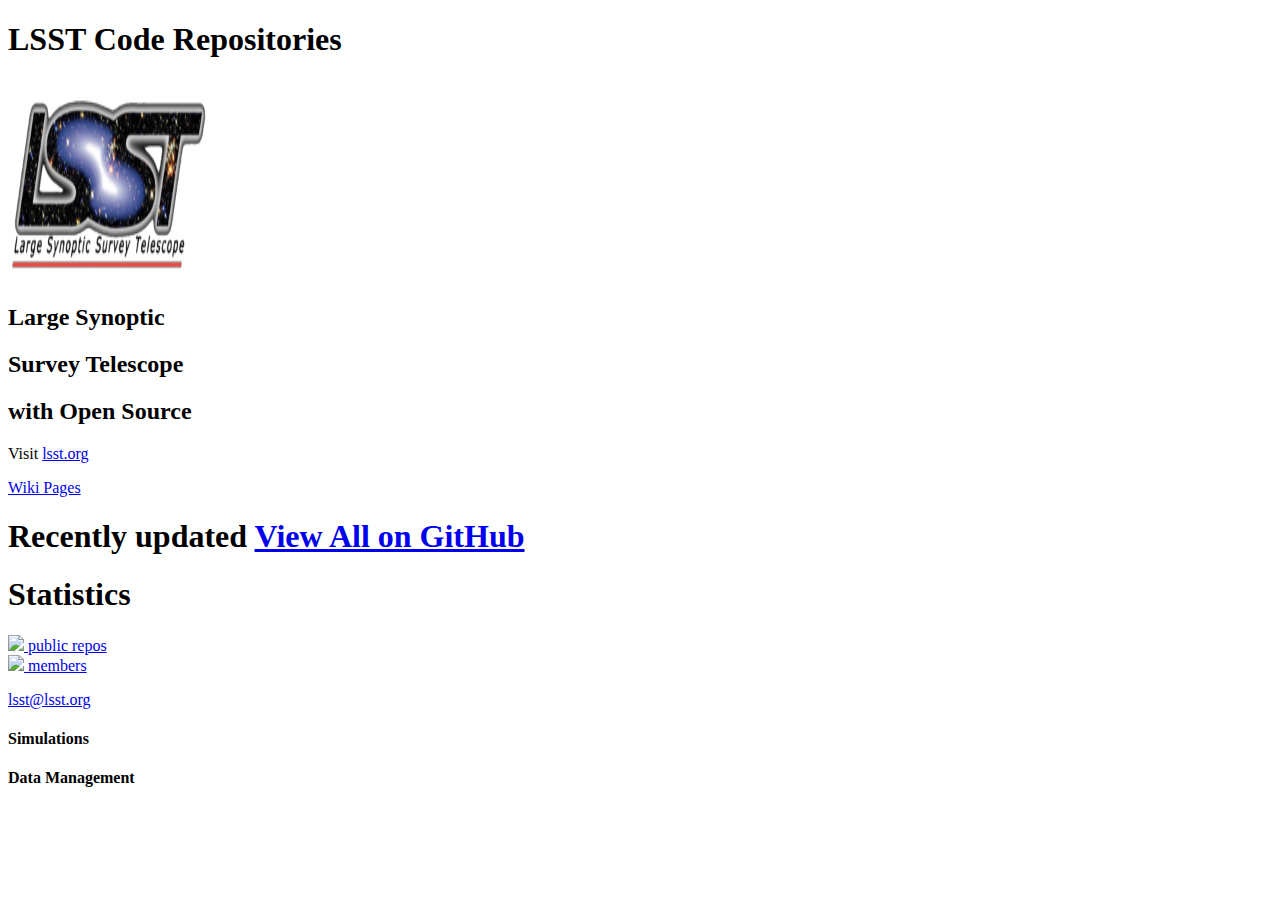
==== group.html @ 3a56beae "add image files" ====
<!DOCTYPE html>

<html>
  <head>
    <title>LSST Code Repositories</title>
    <link rel="stylesheet" type="text/css" href="css/reset.css">
    <link rel="stylesheet" type="text/css" href="css/grid.css">
    <link rel="stylesheet" type="text/css" href="css/style.css">

    <!-- Loading list of repos and groups from JSON files -->
    <script type="text/javascript" src="lsst-group.json"></script>
    <script type="text/javascript" src="lsst-repo.json"></script>
    <script type="text/javascript" src="assets/jquery-1.7.1.min.js"></script>
    <script type="text/javascript" src="assets/strftime.js"></script>
    <script type="text/javascript" src="assets/lsstnamespace.js"></script>

    <script>
      var browserIsIELessThan10 = false;
      if ($.browser.msie && parseInt($.browser.version, 10) < 10){
        browserIsIELessThan10 = true;
        }
    </script>

    <script type="text/javascript">
    (function ($, undefined) {

      var LSSTGlobal = window.LSSTGlobal;

      LSSTGlobal.namespace('cache.repos');
      LSSTGlobal.namespace('cache.reposDate');
      LSSTGlobal.namespace('cache.members');
      LSSTGlobal.namespace('cache.membersDate');

      var repoGroupName = LSSTGlobal.urlQueryString('name');

      repoGroupName = unescape(repoGroupName);

      function processMembers(members) {
          $(function () {
            if (members) {
              $("#num-members").text(members.length);
              }
          });
        }

      function addRepo(repo) {
        if (repo) {
          var $item = $("<li>").addClass("repo grid-1 " + repo.category);
          var $link = $("<a>").attr("href", repo.html_url).appendTo($item);
          $link.append($("<h2>").text(repo.name));
          $link.append($("<p>").text(repo.description));
          $item.appendTo("#repos");
          }
        }

      function selectReposFromGroup(reposFromGithub,repoGroupName) {

        var reposInGroup = [];

        var repoGroups = lsst_groups;

        var repoGroup = repoGroups[repoGroupName];

        $(function () {
          $.each(repoGroups, function (i, group) {
            if( group ) {
              if( group.name ) {
                if( group.name === repoGroupName ) {
                  repoGroup = group;
                  }
                }
              }
            });
        });


        $(function () {

          $.each(reposFromGithub, function (i, repo) {

            var matchedToGroup = false;

            $.each(lsst_repos, function (i, lsst_repo) {

              if( lsst_repo ) {
                if( lsst_repo.full_name ) {
                  if( repo.full_name === lsst_repo.full_name ) {
                    if( lsst_repo.group === repoGroupName ) {
                      matchedToGroup = true;
                      }
                    }
                  }
                }

            });

            if( matchedToGroup ) {
              if( !repo.category ) {
                repo['category'] = repoGroup.category;
              }
              reposInGroup.push(repo);
              }
          });

        });

        return reposInGroup;
      }

      function addReposFromGroup(listOfRepos) {
        $(function () {
          $.each(listOfRepos, function (i, repo) {
              addRepo(repo);
              });
          });
      }

      function processRepositoriesInGroup(repos)  {

        $(function () {
            $("#num-repos").text(repos.length);

            // Convert pushed_at to Date.
            $.each(repos, function (i, repo) {
              if (!browserIsIELessThan10) {
                repo.pushed_at = new Date(repo.pushed_at);
                }
            });

          });

          // Sort alphabetically by repository name
          repos.sort(function (a, b) {
            var namea = a.full_name.toLowerCase();
            var nameb = b.full_name.toLowerCase();
            if (namea > nameb) return 1;
            if (nameb > namea) return -1;
            return 0;
          });

          //
          // Process the repositories
          //
          var reposInGroup = selectReposFromGroup(repos,repoGroupName);

          LSSTGlobal.addRecentlyUpdatedRepos(reposInGroup);

          addReposFromGroup(reposInGroup);
        }


      LSSTGlobal.processReposCallback = processRepositoriesInGroup;
      LSSTGlobal.processMembersCallback = processMembers;

      LSSTGlobal.initializeCache();
      LSSTGlobal.findAllOrgsFromReposCatalog(lsst_repos);

      if ( browserIsIELessThan10 ) {
        LSSTGlobal.getReposFromOneOrg   = LSSTGlobal.getReposFromOneOrgWithoutCORS;
        LSSTGlobal.getMembersFromOneOrg = LSSTGlobal.getMembersFromOneOrgWithoutCORS;
        }

      LSSTGlobal.getReposFromAllOrgs();
      LSSTGlobal.getMembersFromAllOrgs();

    })(jQuery);
    </script>
  </head>
  <body>
    <div id="wrapper" class="grid clearfix">
      <div id="main" class="grid-1">
        <div id="logo"><h1> LSST Code Repositories</h1></div>
        <a href="http://lsst.github.io/">
          <img src="images/logo.png" alt="LSST Logo" height="200" width="200">
        </a>
        <h2>Large Synoptic</h2>
        <h2>Survey Telescope</h2>
        <h2>with Open Source</h2>
        <p>Visit <a href="http://lsst.org/">lsst.org</a></p>
        <p><a href="https://confluence.lsstcorp.org">Wiki Pages</a></p>
      </div>

      <div class="grid grid-3">
        <div id="recently-updated" class="grid-2 omega header">
          <h1>Recently updated <a href="https://github.com/lsst/repositories">View All on GitHub</a></h1>
          <ol id="recently-updated-repos"></ol>
        </div>

        <div id="statistics" class="grid-1 alpha header">
          <h1>Statistics</h1>
          <p>
            <a href="https://github.com/lsst/repositories"><span id="num-repos"><img src="images/spinner.gif" /></span> public repos</a>
            <br>
            <a href="https://github.com/lsst?tab=members"><span id="num-members"><img src="images/spinner.gif" /></span> members</a>
          </p>
          <p class="email"><a href="mailto:lsst@lsst.org">lsst@lsst.org</a></p>
        </div>
      </div>

      <div class="grid grid-3">
        <div id="category" class="grid-1 iota iotaleft categoryheader simulations">
          <h4>Simulations</h4>
        </div>
        <div id="category" class="grid-1 iota iotacenter categoryheader dm">
          <h4>Data Management</h4>
        </div>
      </div>

      <ol id="repos"></ol>
    </div>
  </body>
</html>
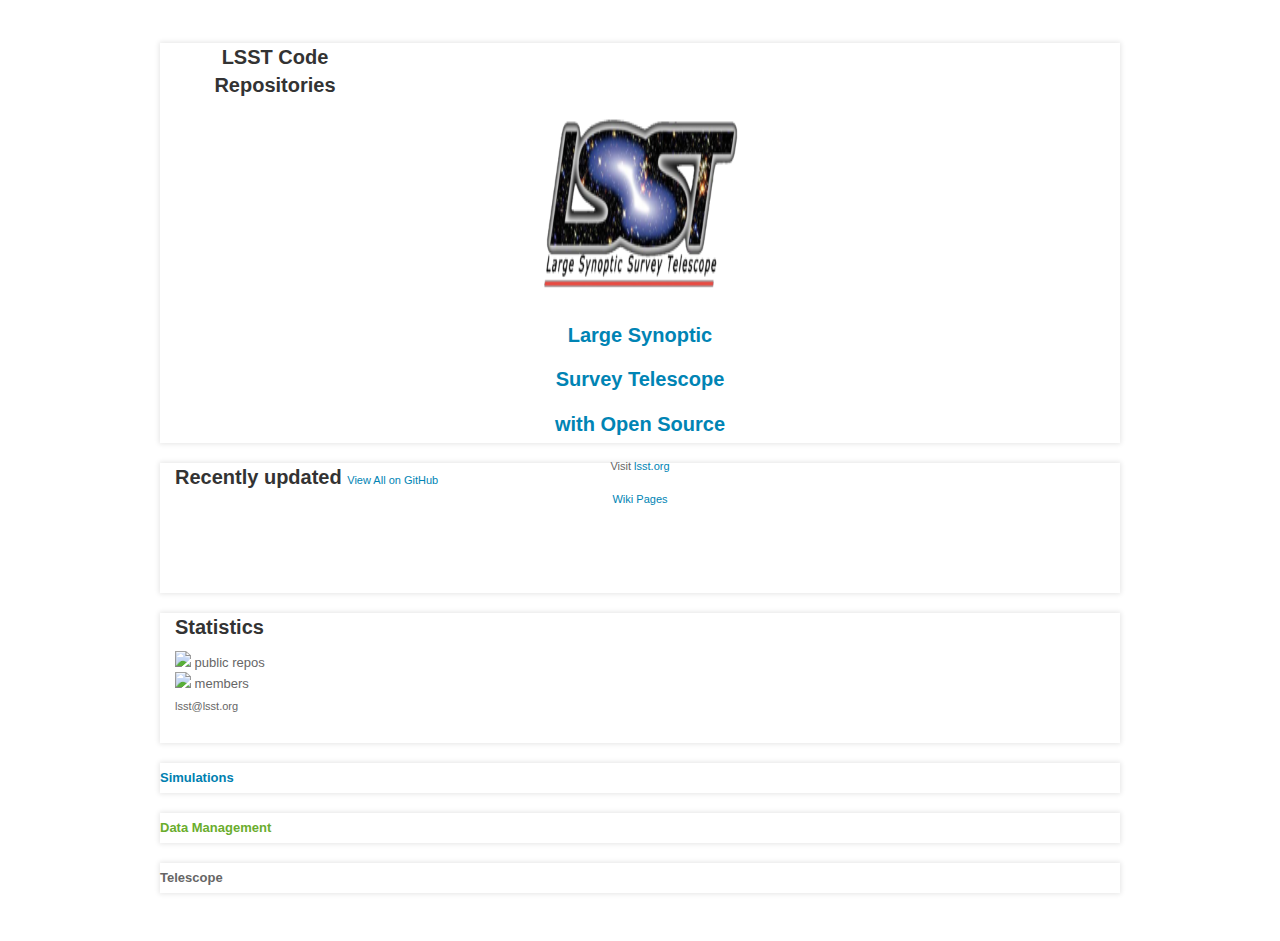
==== commit 8633ba23: "clean up ncip refs" ====
--- a/group.html
+++ b/group.html
@@ -204,6 +204,9 @@
         <div id="category" class="grid-1 iota iotacenter categoryheader dm">
           <h4>Data Management</h4>
         </div>
+        <div id="category" class="grid-1 iota iotacenter categoryheader telescope">
+          <h4>Telescope</h4>
+        </div>
       </div>
 
       <ol id="repos"></ol>
--- a/css/style.css
+++ b/css/style.css
@@ -0,0 +1,256 @@
+html {
+  background: url("bg.png") repeat;
+}
+
+body {
+  font: 13px "Helvetica Neue", Helvetica, Arial, sans-serif;
+  line-height: 1.4;
+  color: #666;
+  min-width: 960px;
+}
+
+h1 {
+  font-weight: bold;
+  font-size: 20px;
+  color: #333;
+}
+
+h2 {
+  font-weight: bold;
+  font-size: 20px;
+  color: #0084b4;
+}
+
+a:link, a:visited {
+  color: #0084b4;
+  text-decoration: none;
+}
+
+a:hover {
+  text-decoration: underline;
+}
+
+#wrapper {
+  position: relative;
+  width: 960px;
+  margin: 0 auto;
+  padding: 20px 0;
+}
+
+#main {
+  height: 400px;
+  text-align: center;
+}
+
+#main, div.header, li.repo {
+  background: white;
+  background: rgba(255, 255, 255, 0.7);
+  -moz-box-shadow:    0px 0px 5px 1px rgba(0, 0, 0, 0.1);
+  -webkit-box-shadow: 0px 0px 5px 1px rgba(0, 0, 0, 0.1);
+  box-shadow:         0px 0px 5px 1px rgba(0, 0, 0, 0.1);
+  margin-bottom: 20px;
+}
+
+#main h1 {
+  margin: 30px 0;
+}
+
+#main h1, #main p {
+  margin-left: 15px;
+  margin-right: 15px;
+}
+
+#main p {
+  font-size: 11px;
+  line-height: 2;
+}
+
+#category2, div.categoryheader, li.repo {
+  background: white;
+  background: rgba(255, 255, 255, 0.7);
+  -moz-box-shadow:    0px 0px 5px 1px rgba(0, 0, 0, 0.1);
+  -webkit-box-shadow: 0px 0px 5px 1px rgba(0, 0, 0, 0.1);
+  box-shadow:         0px 0px 5px 1px rgba(0, 0, 0, 0.1);
+  margin-bottom: 20px;
+}
+
+#category, div.categoryheader, li.repo {
+  background: white;
+  margin-bottom: 20px;
+}
+
+
+#logo {
+  width: 200px;
+  height: 20;
+  margin: 15px 0 0 15px;
+}
+
+#logo h1 {
+  margin: 0;
+}
+
+div.header {
+  height: 130px;
+}
+
+div.categoryheader {
+  height: 30px;
+}
+
+div.categoryheader h4 {
+  height: 30px;
+  line-height : 30px;
+}
+
+div.header h1, div.header p {
+  margin: 10px 15px 0;
+}
+
+div.header h1 {
+  margin-bottom: 10px;
+}
+
+#num-repos, #num-members {
+  font-size: 14px;
+  font-weight: bold;
+  color: #0084b4;
+  line-height: 15px;
+}
+
+#statistics a:link, #statistics a:visited {
+  color: inherit;
+}
+
+#statistics p.email {
+  margin-top: 6px;
+  font-size: 11px;
+}
+
+#recently-updated h1 a {
+  font-weight: normal;
+  font-size: 11px;
+}
+
+#recently-updated-repos {
+  margin-left: 15px;
+}
+
+#recently-updated-repos li {
+  line-height: 1.5;
+}
+
+#recently-updated-repos li span {
+  display: inline-block;
+  padding: 0 1px;
+}
+
+#recently-updated-repos li span {
+  font-size: 11px;
+}
+
+#recently-updated-repos li span.name {
+  padding: 0 6px 0 0;
+  font-size: 13px;
+}
+
+#recently-updated-repos li span.time a,
+#recently-updated-repos li span.watchers a,
+#recently-updated-repos li span.forks a {
+  color: #999;
+}
+
+li.repo {
+  height: 200px;
+}
+
+li.repo > a {
+  display: block;
+  width: 100%;
+  height: 100%;
+  overflow: hidden;
+  text-decoration: none;
+  color: inherit;
+}
+
+li.repo a:hover {
+  background: #efefef;
+  background: rgba(0, 0, 0, 0.05);
+}
+
+li.repo h2, li.repo h3, li.repo p {
+  margin: 10px 15px;
+}
+
+li.repo h2 {
+  margin-bottom: 2px;
+  max-width: 160px;
+  overflow: hidden;
+}
+
+li.repo h3 {
+  font-size: 11px;
+  margin-top: 2px;
+  margin-bottom: 15px;
+  color: #999;
+}
+
+.repo:after {
+  content: '';
+  position: absolute;
+  right: 0;
+  top: 0;
+  width: 0;
+  height: 0;
+  border-bottom: 50px solid transparent;
+  border-left: 50px solid transparent;
+  border-right: 50px solid #0080b0;
+  pointer-events: none;
+}
+
+.repo:after {
+  border-right-color: #ffffff;
+}
+
+.repo.simulations:after {
+  border-right-color: #0080b0;
+}
+
+.repo.dm:after {
+  border-right-color: #6aad2d;
+}
+
+.repo.science:after {
+  border-right-color: #777777;
+}
+
+div.categoryheader.simulations {
+  background: #0080b0;
+  color: #0080b0;
+}
+
+div.categoryheader.dm {
+  background: #6aad2d;
+  color: #6aad2d;
+}
+
+div.categoryheader.science {
+  background: #777777;
+  color: #777777;
+}
+
+@keyframes small-swing { 0% { margin-top: 0px } 50% { margin-top: -10px } 100% { margin-top: 0px } }
+@-moz-keyframes small-swing { 0% { margin-top: 0px } 50% { margin-top: -10px } 100% { margin-top: 0px } }
+@-webkit-keyframes small-swing { 0% { margin-top: 0px } 50% { margin-top: -10px } 100% { margin-top: 0px } }
+@-ms-keyframes small-swing { 0% { margin-top: 0px } 50% { margin-top: -10px } 100% { margin-top: 0px } }
+
+@keyframes medium-swing { 0% { margin-top: 0px } 50% { margin-top: -20px } 100% { margin-top: 0px } }
+@-moz-keyframes medium-swing { 0% { margin-top: 0px } 50% { margin-top: -20px } 100% { margin-top: 0px } }
+@-webkit-keyframes medium-swing { 0% { margin-top: 0px } 50% { margin-top: -20px } 100% { margin-top: 0px } }
+@-ms-keyframes medium-swing { 0% { margin-top: 0px } 50% { margin-top: -20px } 100% { margin-top: 0px } }
+
+@keyframes large-swing { 0% { margin-top: 0px } 50% { margin-top: -40px } 100% { margin-top: 0px } }
+@-moz-keyframes large-swing { 0% { margin-top: 0px } 50% { margin-top: -40px } 100% { margin-top: 0px } }
+@-webkit-keyframes large-swing { 0% { margin-top: 0px } 50% { margin-top: -40px } 100% { margin-top: 0px } }
+@-ms-keyframes large-swing { 0% { margin-top: 0px } 50% { margin-top: -40px } 100% { margin-top: 0px } }
+
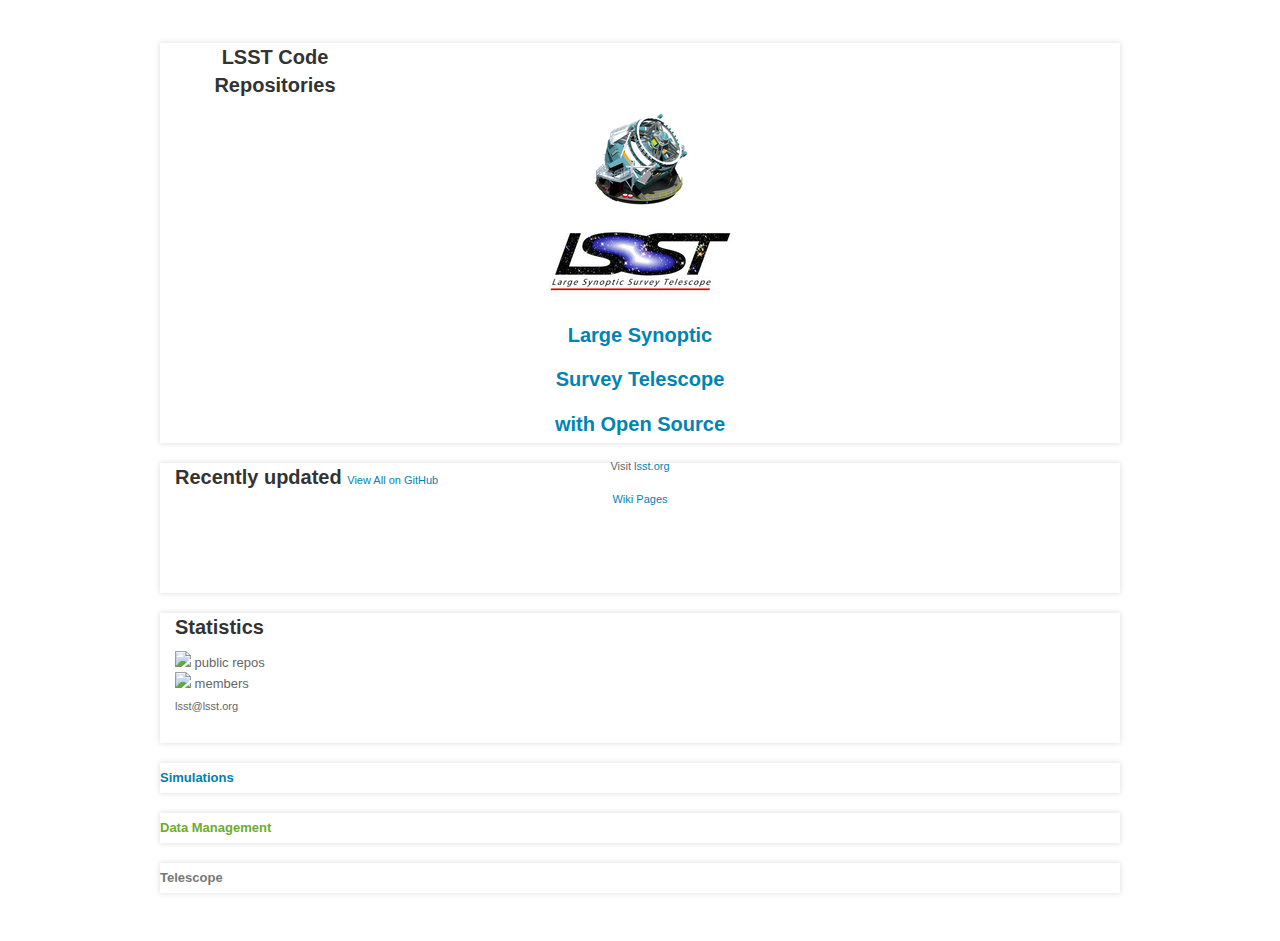
==== commit dd734cea: "edits to style" ====
--- a/group.html
+++ b/group.html
@@ -204,7 +204,7 @@
         <div id="category" class="grid-1 iota iotacenter categoryheader dm">
           <h4>Data Management</h4>
         </div>
-        <div id="category" class="grid-1 iota iotacenter categoryheader telescope">
+        <div id="category" class="grid-1 iota iotaright categoryheader telescope">
           <h4>Telescope</h4>
         </div>
       </div>
--- a/css/style.css
+++ b/css/style.css
@@ -220,7 +220,7 @@
   border-right-color: #6aad2d;
 }
 
-.repo.science:after {
+.repo.telescope:after {
   border-right-color: #777777;
 }
 
@@ -234,7 +234,7 @@
   color: #6aad2d;
 }
 
-div.categoryheader.science {
+div.categoryheader.telescope {
   background: #777777;
   color: #777777;
 }
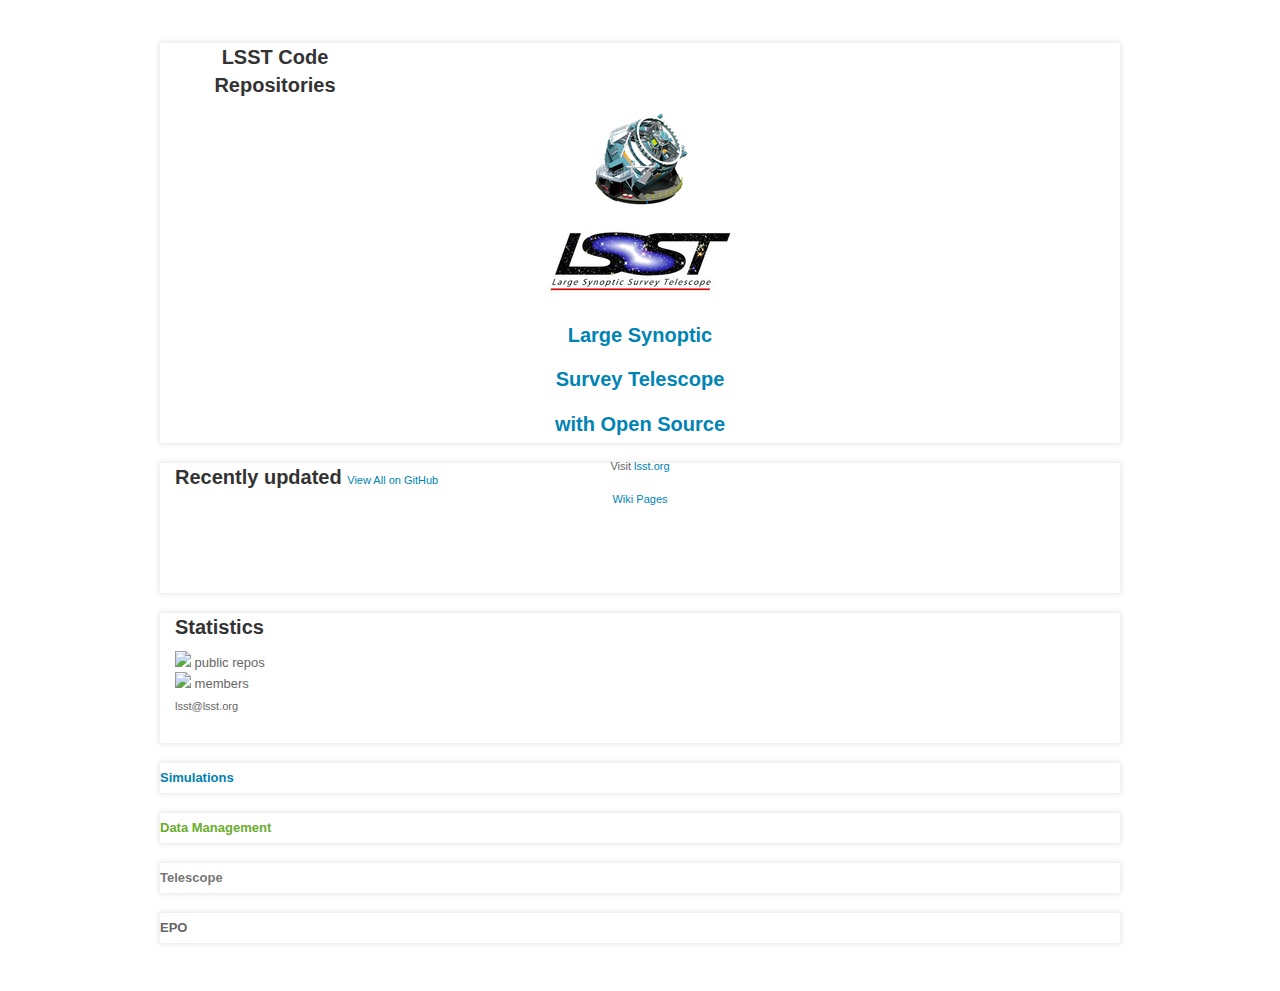
==== commit 2c207b50: "adding LSST repos" ====
--- a/group.html
+++ b/group.html
@@ -207,6 +207,9 @@
         <div id="category" class="grid-1 iota iotaright categoryheader telescope">
           <h4>Telescope</h4>
         </div>
+           <div id="category" class="grid-1 iota iotaright categoryheader epo">
+          <h4>EPO</h4>
+        </div>
       </div>
 
       <ol id="repos"></ol>
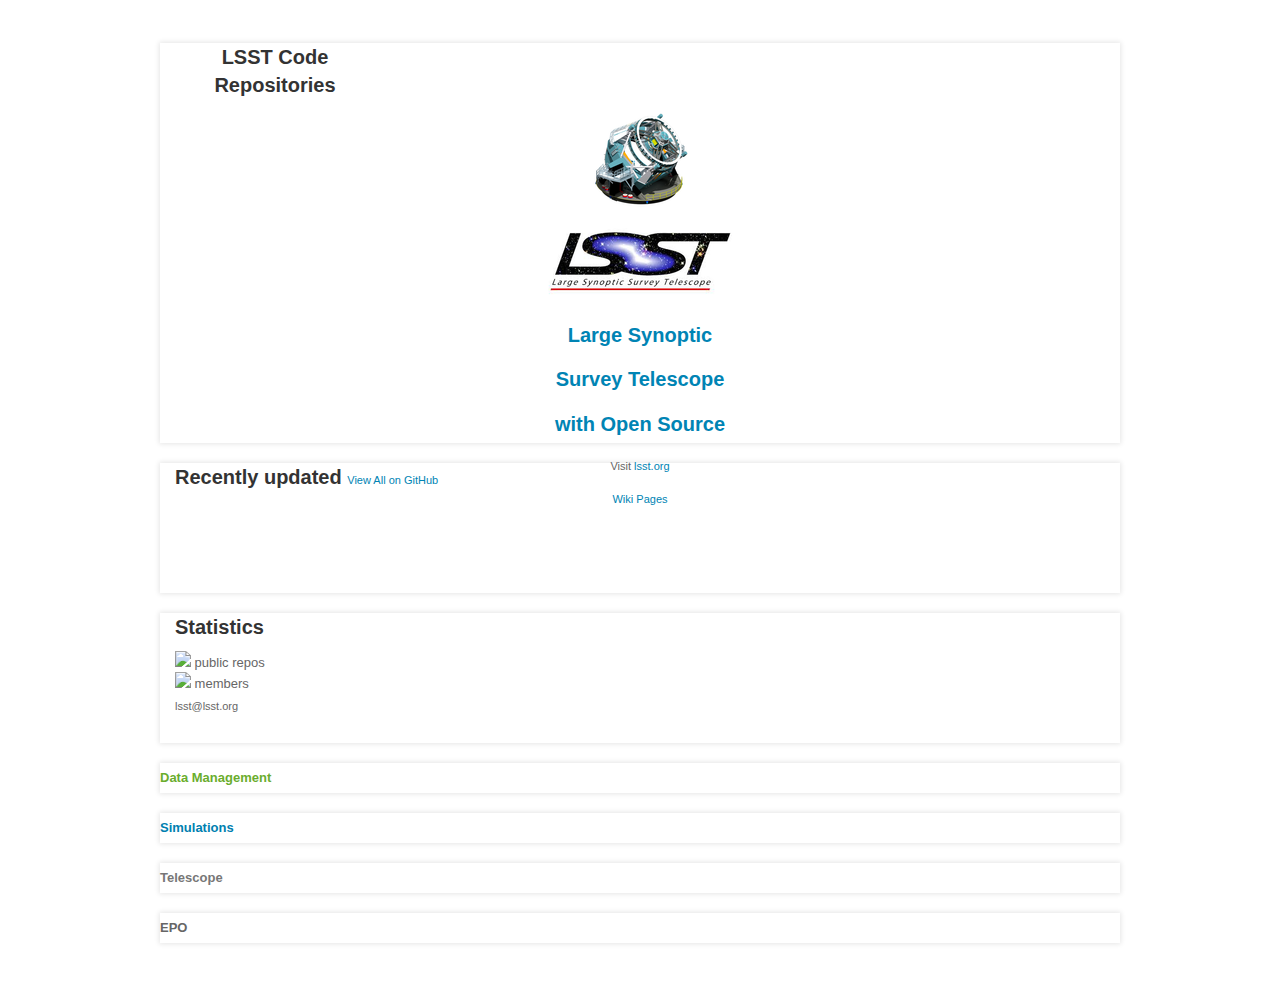
==== commit 7e272240: "css changes" ====
--- a/group.html
+++ b/group.html
@@ -198,16 +198,18 @@
       </div>
 
       <div class="grid grid-3">
-        <div id="category" class="grid-1 iota iotaleft categoryheader simulations">
+        <div id="category" class="grid-1 iota iotaleft categoryheader dm">
+          <h4>Data Management</h4>
+        </div>
+        <div id="category" class="grid-1 iota iotacenter categoryheader simulations">
           <h4>Simulations</h4>
-        </div>
-        <div id="category" class="grid-1 iota iotacenter categoryheader dm">
-          <h4>Data Management</h4>
         </div>
         <div id="category" class="grid-1 iota iotaright categoryheader telescope">
           <h4>Telescope</h4>
         </div>
-           <div id="category" class="grid-1 iota iotaright categoryheader epo">
+      </div>
+      <div class="grid grid-3">
+        <div id="category" class="grid-1 iota iotaleft categoryheader epo">
           <h4>EPO</h4>
         </div>
       </div>
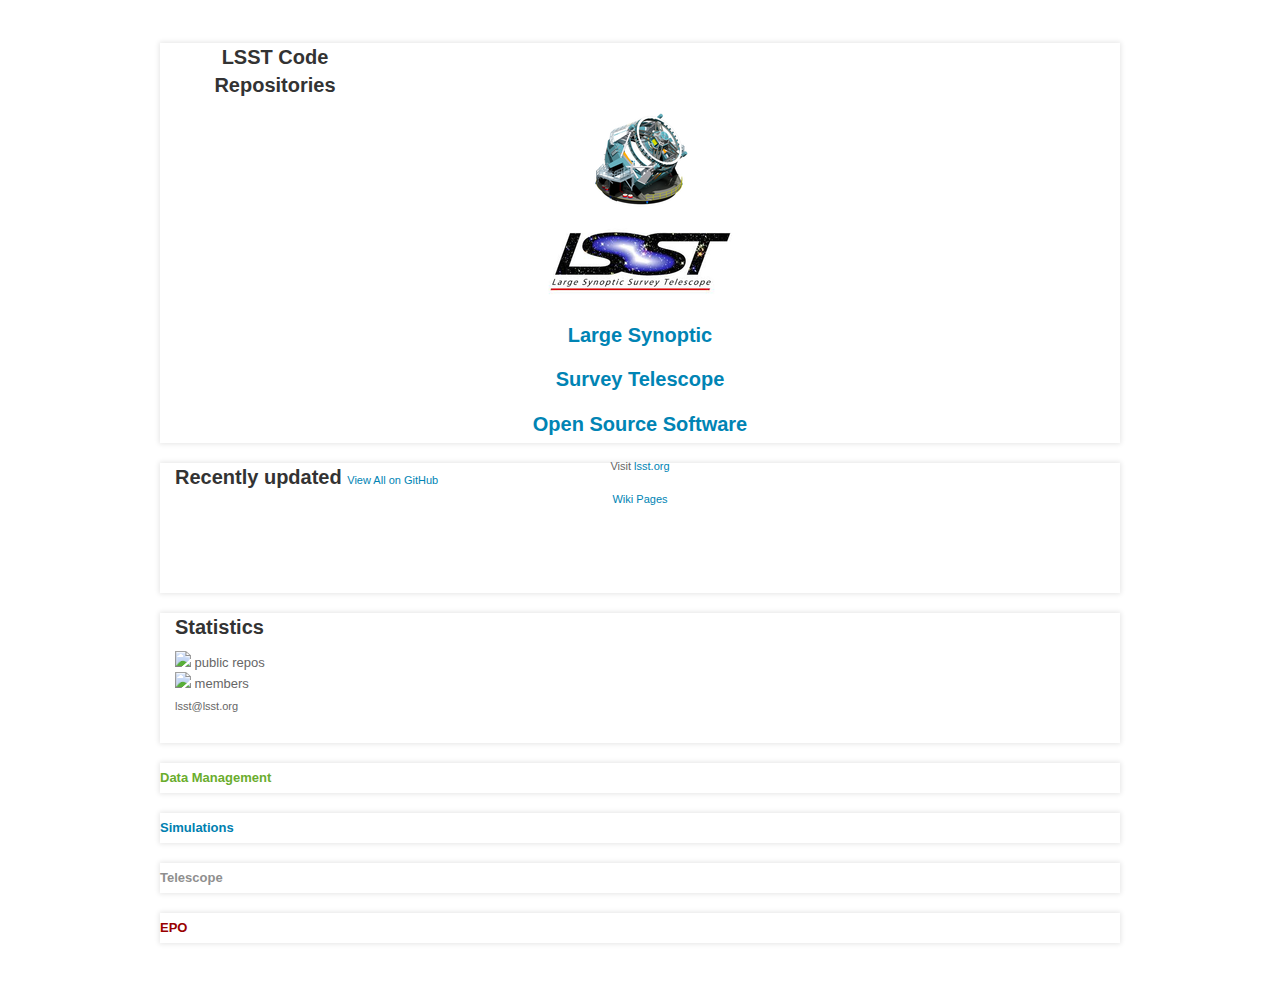
==== commit 9cf02541: "cleanup layout of text" ====
--- a/group.html
+++ b/group.html
@@ -175,7 +175,7 @@
         </a>
         <h2>Large Synoptic</h2>
         <h2>Survey Telescope</h2>
-        <h2>with Open Source</h2>
+	<h2>Open Source Software</h2>
         <p>Visit <a href="http://lsst.org/">lsst.org</a></p>
         <p><a href="https://confluence.lsstcorp.org">Wiki Pages</a></p>
       </div>
--- a/css/style.css
+++ b/css/style.css
@@ -221,7 +221,12 @@
 }
 
 .repo.telescope:after {
-  border-right-color: #777777;
+  border-right-color: #8f8f8f;
+}
+
+
+.repo.epo:after {
+  border-right-color: #990000;
 }
 
 div.categoryheader.simulations {
@@ -235,8 +240,13 @@
 }
 
 div.categoryheader.telescope {
-  background: #777777;
-  color: #777777;
+  background: #8f8f8f;
+  color: #8f8f8f;
+}
+
+div.categoryheader.epo {
+  background: #990000;
+  color: #990000;
 }
 
 @keyframes small-swing { 0% { margin-top: 0px } 50% { margin-top: -10px } 100% { margin-top: 0px } }
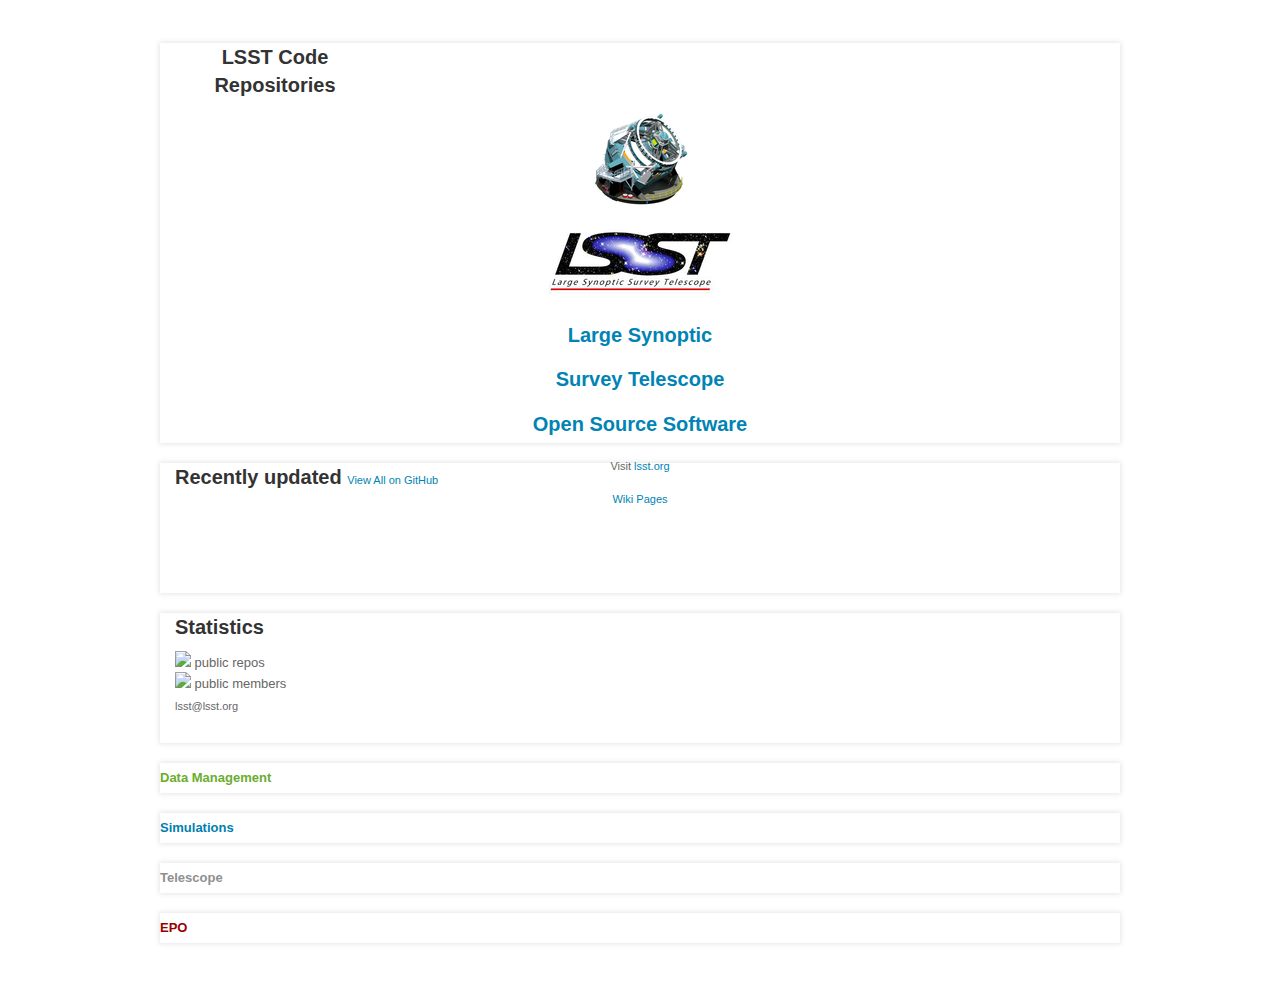
==== commit 4f9ce4d0: "merge before issue branch" ====
--- a/group.html
+++ b/group.html
@@ -191,7 +191,9 @@
           <p>
             <a href="https://github.com/lsst/repositories"><span id="num-repos"><img src="images/spinner.gif" /></span> public repos</a>
             <br>
-            <a href="https://github.com/lsst?tab=members"><span id="num-members"><img src="images/spinner.gif" /></span> members</a>
+            <a href="https://github.com/lsst?tab=members"><span
+          id="num-members"><img src="images/spinner.gif" /></span>
+          public members</a>
           </p>
           <p class="email"><a href="mailto:lsst@lsst.org">lsst@lsst.org</a></p>
         </div>
